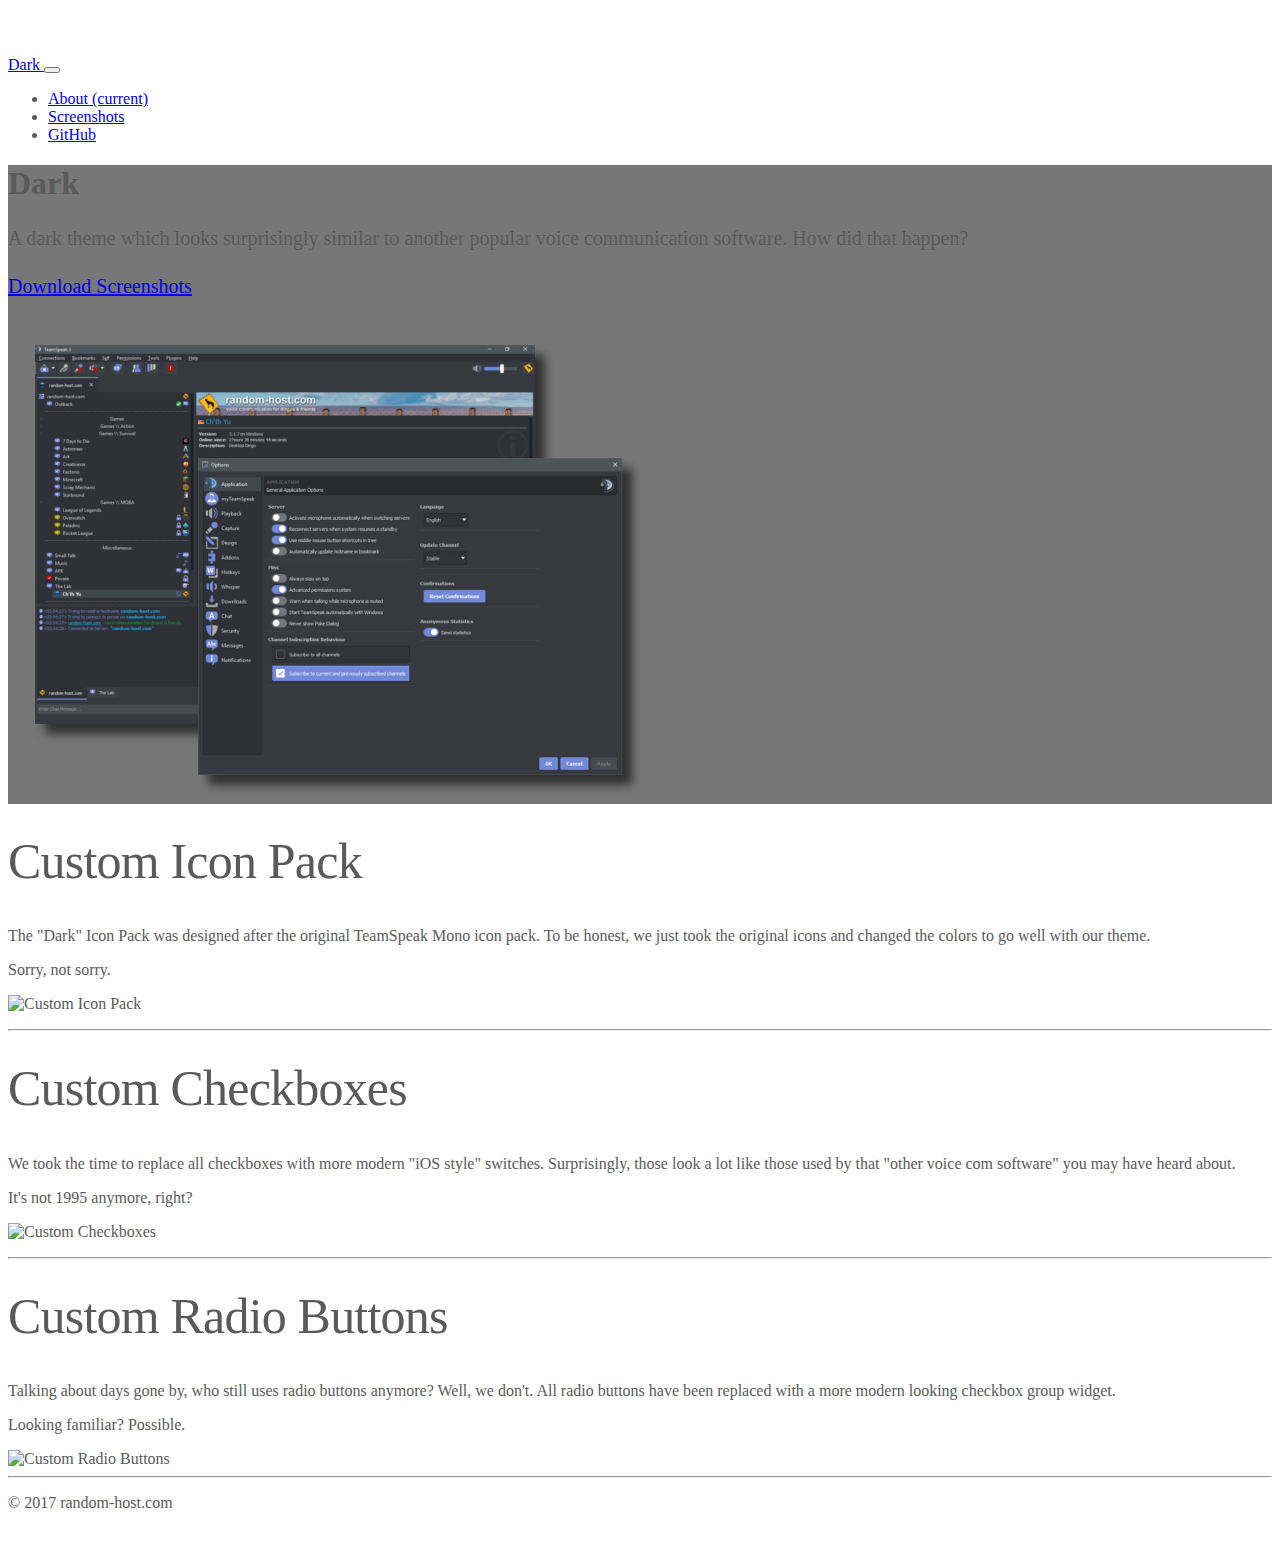
==== docs/index.html @ 949b7b4f "Merge branch 'feature/svg-only' into develop" ====
<!doctype html>
<html lang="en">
<head>
    <meta charset="utf-8">
    <meta name="viewport" content="width=device-width, initial-scale=1, shrink-to-fit=no">
    <meta name="robots" content="index, follow">
    <meta name="googlebot" content="index, follow">
    <meta name="rating" content="general">
    <title>Dark :: A dark Theme for TeamSpeak 3</title>
    <link href="./css/bootstrap.min.css" rel="stylesheet">
    <link href="./css/font-awesome.min.css" rel="stylesheet">
    <link href="./css/main.css" rel="stylesheet">
</head>
<body class="home">

<header>
    <nav class="navbar navbar-expand-md navbar-dark fixed-top bg-dark">
        <a class="navbar-brand" href="#">
            Dark
        </a>
        <button class="navbar-toggler" type="button" data-toggle="collapse"
                data-target="#navbarCollapse" aria-controls="navbarCollapse" aria-expanded="false"
                aria-label="Toggle navigation">
            <span class="navbar-toggler-icon"></span>
        </button>
        <div class="collapse navbar-collapse" id="navbarCollapse">
            <ul class="navbar-nav mr-auto">
                <li class="nav-item active">
                    <a class="nav-link" href="./">
                        <i class="fa fa-info-circle"></i>
                        About <span class="sr-only">(current)</span>
                    </a>
                </li>
                <li class="nav-item">
                    <a class="nav-link" href="./screenshots/">
                        <i class="fa fa-picture-o"></i>
                        Screenshots
                    </a>
                </li>
                <li class="nav-item">
                    <a class="nav-link" href="https://github.com/randomhost/teamspeak-dark" target="_blank">
                        <i class="fa fa-github"></i>
                        GitHub
                    </a>
                </li>
            </ul>
        </div>
    </nav>
</header>


<main role="main">

    <div id="myCarousel" class="carousel slide" data-ride="carousel">
        <div class="carousel-inner">
            <div class="carousel-item active" id="carousel-theme">
                <div class="container">
                    <div class="row">
                        <div class="col-md-5 col-lg-7">
                            <div class="carousel-caption text-left">
                                <h1>Dark</h1>
                                <p>
                                    A dark theme which looks surprisingly similar to another
                                    popular voice communication software. How did that happen?
                                </p>
                                <p>
                                    <span class="btn-group">
                                        <a class="btn btn-lg btn-primary" href="https://github.com/randomhost/teamspeak-dark/releases/latest"
                                           role="button">
                                            <i class="fa fa-download"></i>
                                            Download
                                        </a>
                                        <a class="btn btn-lg btn-secondary" href="./screenshots/"
                                           role="button">
                                            <i class="fa fa-picture-o"></i>
                                            Screenshots
                                        </a>
                                    </span>
                                </p>
                            </div>
                        </div>
                        <div class="col-md-7 col-lg-5 image d-none d-sm-none d-md-block">
                            <img class="img-fluid" src="screenshot_style.png" alt="Style">
                        </div>
                    </div>
                </div>
            </div>
        </div>
    </div>

    <div class="container marketing">
        <div class="row featurette">
            <div class="col-md-9">
                <h2 class="featurette-heading">Custom Icon Pack</h2>
                <p class="lead">
                    The &quot;Dark&quot; Icon Pack was designed after the original TeamSpeak Mono
                    icon pack. To be honest, we just took the original icons and changed the colors
                    to go well with our theme.
                </p>
                <p class="lead">
                    Sorry, not sorry.
                </p>
            </div>
            <div class="col-md-3">
                <img class="featurette-image img-fluid mx-auto" src="img/iconpack.png" alt="Custom Icon Pack">
            </div>
        </div>

        <hr class="featurette-divider">

        <div class="row featurette">
            <div class="col-md-9">
                <h2 class="featurette-heading">Custom Checkboxes</h2>
                <p class="lead">
                    We took the time to replace all checkboxes with more modern &quot;iOS style&quot;
                    switches. Surprisingly, those look a lot like those used by that
                    &quot;other voice com software&quot; you may have heard about.
                </p>
                <p class="lead">
                    It's not 1995 anymore, right?
                </p>
            </div>
            <div class="col-md-3">
                <img class="featurette-image img-fluid mx-auto" src="img/checkboxes.png" alt="Custom Checkboxes">
            </div>
        </div>

        <hr class="featurette-divider">

        <div class="row featurette">
            <div class="col-md-9">
                <h2 class="featurette-heading">Custom Radio Buttons</h2>
                <p class="lead">
                    Talking about days gone by, who still uses radio buttons anymore? Well, we don't.
                    All radio buttons have been replaced with a more modern looking checkbox group widget.
                </p>
                <p class="lead">
                    Looking familiar? Possible.
                </p>
            </div>
            <div class="col-md-3">
                <img class="featurette-image img-fluid mx-auto" src="img/radiobuttons.png" alt="Custom Radio Buttons">
            </div>
        </div>
    </div>

    <hr>

    <footer class="container">
        <p>&copy; 2017 random-host.com</p>
    </footer>

</main>

<script src="./js/jquery.min.js"></script>
<script src="./js/popper.min.js"></script>
<script src="./js/bootstrap.min.js"></script>
</body>
</html>
---- docs/css/main.css ----
body {
    padding-top: 3rem;
    padding-bottom: 1rem;
    color: #5a5a5a;
}

body.home .carousel {
    margin-bottom: 2rem;
}

.carousel-caption {
    right: 0;
    left: 0;
    bottom: 3rem;
    z-index: 10;
}

.carousel-item {
    min-height: 22rem;
    background: #777 no-repeat 50% 50%;
    background-size: cover;
}

.carousel-item .row {
    min-height: 22rem;
}

.carousel-item .row .col-sm-6 {
    min-height: 22rem;
}

.carousel-item .row .col-sm-6 .img-fluid {
    max-height: 98%;
}

.carousel-control-next,
.carousel-control-prev {
    width: 5%;
}

.carousel-item {
    background-image: url("../img/carousel.png");
}

.featurette-divider {
    margin: 1rem 0;
}

.featurette-heading {
    font-weight: 300;
    line-height: 1;
    letter-spacing: -.05rem;
}

@media (min-width: 40em) {
    .carousel-caption p {
        margin-bottom: 1.25rem;
        font-size: 1.25rem;
        line-height: 1.4;
    }

    .featurette-heading {
        font-size: 50px;
    }
}

@media (min-width: 62em) {
    .featurette-heading {
        margin-top: 2rem;
    }
}

.marketing img.rounded-circle {
    width: 140px;
    height: 140px;
}

.album {
    padding-top: 2rem;
    padding-bottom: 1rem;
    background-color: #f7f7f7;
}

.card {
    float: left;
    width: 33.333%;
    padding: .75rem;
    margin-bottom: 1rem;
    border: 0;
}

.card > a {
    margin-bottom: .75rem;
}

.card-text {
    font-size: 85%;
}
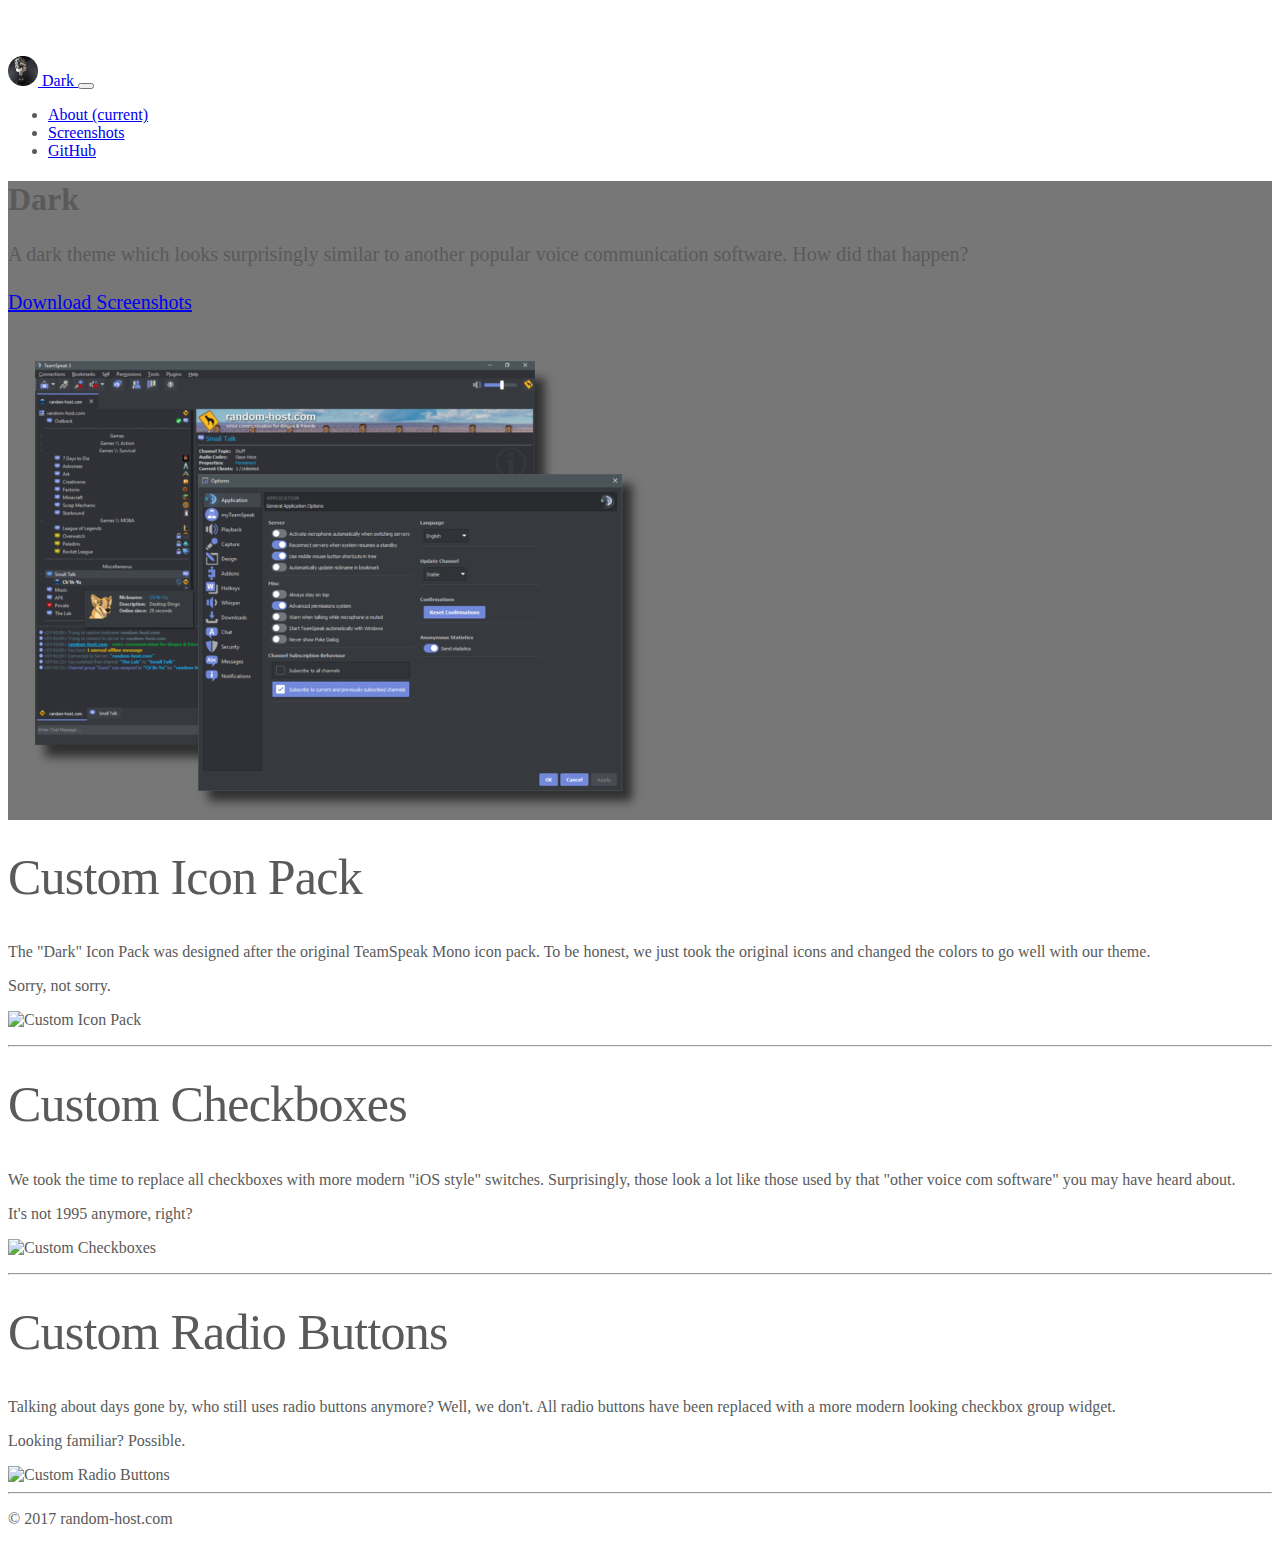
==== commit 2900f132: "Merge tag '0.10.0' into develop" ====
--- a/docs/index.html
+++ b/docs/index.html
@@ -16,6 +16,7 @@
 <header>
     <nav class="navbar navbar-expand-md navbar-dark fixed-top bg-dark">
         <a class="navbar-brand" href="#">
+            <img src="img/logo.png" width="30" height="30" class="d-inline-block align-top" alt="">
             Dark
         </a>
         <button class="navbar-toggler" type="button" data-toggle="collapse"
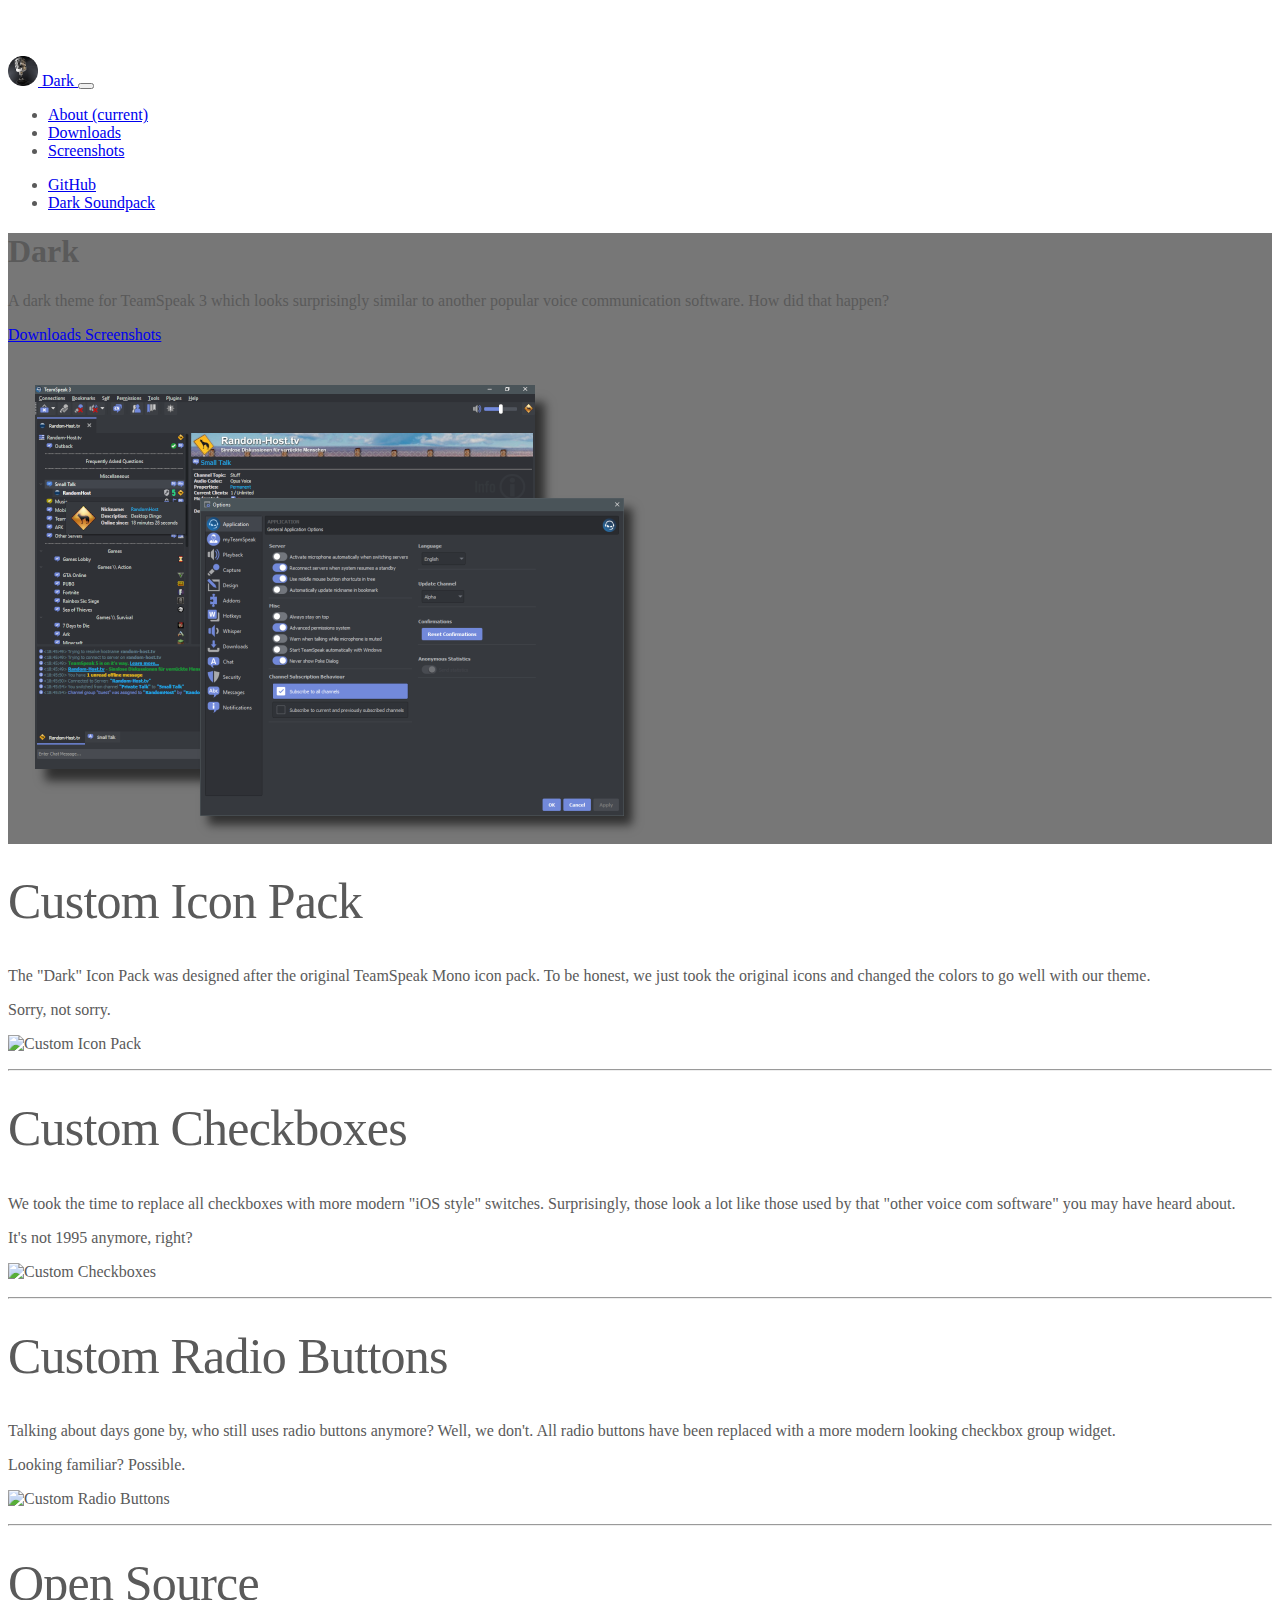
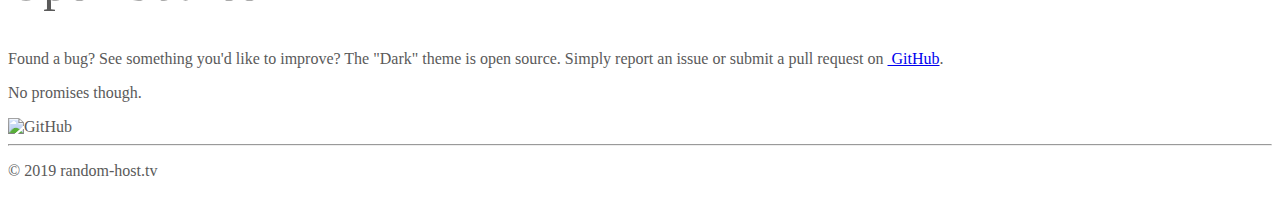
==== commit 1bbc32a1: "Merge branch 'release/0.11.0'" ====
--- a/docs/index.html
+++ b/docs/index.html
@@ -10,6 +10,9 @@
     <link href="./css/bootstrap.min.css" rel="stylesheet">
     <link href="./css/font-awesome.min.css" rel="stylesheet">
     <link href="./css/main.css" rel="stylesheet">
+    <link href="./img/apple-touch-icon.png" rel="apple-touch-icon" type="image/png">
+    <link href="./favicon.ico" rel="icon" type="image/x-icon" />
+    <link href="./favicon.ico" rel="shortcut icon" type="image/x-icon" />
 </head>
 <body class="home">
 
@@ -33,15 +36,29 @@
                     </a>
                 </li>
                 <li class="nav-item">
+                    <a class="nav-link" href="./downloads/">
+                        <i class="fa fa-cloud-download"></i>
+                        Downloads
+                    </a>
+                </li>
+                <li class="nav-item">
                     <a class="nav-link" href="./screenshots/">
                         <i class="fa fa-picture-o"></i>
                         Screenshots
                     </a>
                 </li>
+            </ul>
+            <ul class="navbar-nav ml-auto">
                 <li class="nav-item">
                     <a class="nav-link" href="https://github.com/randomhost/teamspeak-dark" target="_blank">
                         <i class="fa fa-github"></i>
                         GitHub
+                    </a>
+                </li>
+                <li class="nav-item">
+                    <a class="nav-link" href="https://github.random-host.tv/teamspeak-dark-soundpack/">
+                        <i class="fa fa-volume-up"></i>
+                        Dark Soundpack
                     </a>
                 </li>
             </ul>
@@ -57,30 +74,28 @@
             <div class="carousel-item active" id="carousel-theme">
                 <div class="container">
                     <div class="row">
-                        <div class="col-md-5 col-lg-7">
-                            <div class="carousel-caption text-left">
-                                <h1>Dark</h1>
-                                <p>
-                                    A dark theme which looks surprisingly similar to another
-                                    popular voice communication software. How did that happen?
-                                </p>
-                                <p>
-                                    <span class="btn-group">
-                                        <a class="btn btn-lg btn-primary" href="https://github.com/randomhost/teamspeak-dark/releases/latest"
-                                           role="button">
-                                            <i class="fa fa-download"></i>
-                                            Download
-                                        </a>
-                                        <a class="btn btn-lg btn-secondary" href="./screenshots/"
-                                           role="button">
-                                            <i class="fa fa-picture-o"></i>
-                                            Screenshots
-                                        </a>
-                                    </span>
-                                </p>
-                            </div>
+                        <div class="col-sm-7 carousel-text">
+                            <h1>Dark</h1>
+                            <p>
+                                A dark theme for TeamSpeak 3 which looks surprisingly similar to
+                                another popular voice communication software. How did that happen?
+                            </p>
+                            <p>
+                                <span class="btn-group">
+                                    <a class="btn btn-lg btn-primary" href="./downloads/"
+                                       role="button">
+                                        <i class="fa fa-cloud-download"></i>
+                                        Downloads
+                                    </a>
+                                    <a class="btn btn-lg btn-secondary" href="./screenshots/"
+                                       role="button">
+                                        <i class="fa fa-picture-o"></i>
+                                        Screenshots
+                                    </a>
+                                </span>
+                            </p>
                         </div>
-                        <div class="col-md-7 col-lg-5 image d-none d-sm-none d-md-block">
+                        <div class="col-sm-5 carousel-image">
                             <img class="img-fluid" src="screenshot_style.png" alt="Style">
                         </div>
                     </div>
@@ -143,12 +158,31 @@
                 <img class="featurette-image img-fluid mx-auto" src="img/radiobuttons.png" alt="Custom Radio Buttons">
             </div>
         </div>
+
+        <hr class="featurette-divider">
+
+        <div class="row featurette">
+            <div class="col-md-9">
+                <h2 class="featurette-heading">Open Source</h2>
+                <p class="lead">
+                    Found a bug? See something you'd like to improve? The &quot;Dark&quot; theme is
+                    open source. Simply report an issue or submit a pull request on
+                    <a href="https://github.com/randomhost/teamspeak-dark" target="_blank"><i class="fa fa-github"></i>&nbsp;GitHub</a>.
+                </p>
+                <p class="lead">
+                    No promises though.
+                </p>
+            </div>
+            <div class="col-md-3">
+                <img class="featurette-image img-fluid mx-auto" src="img/github.png" alt="GitHub">
+            </div>
+        </div>
     </div>
 
     <hr>
 
     <footer class="container">
-        <p>&copy; 2017 random-host.com</p>
+        <p>&copy; 2019 random-host.tv</p>
     </footer>
 
 </main>
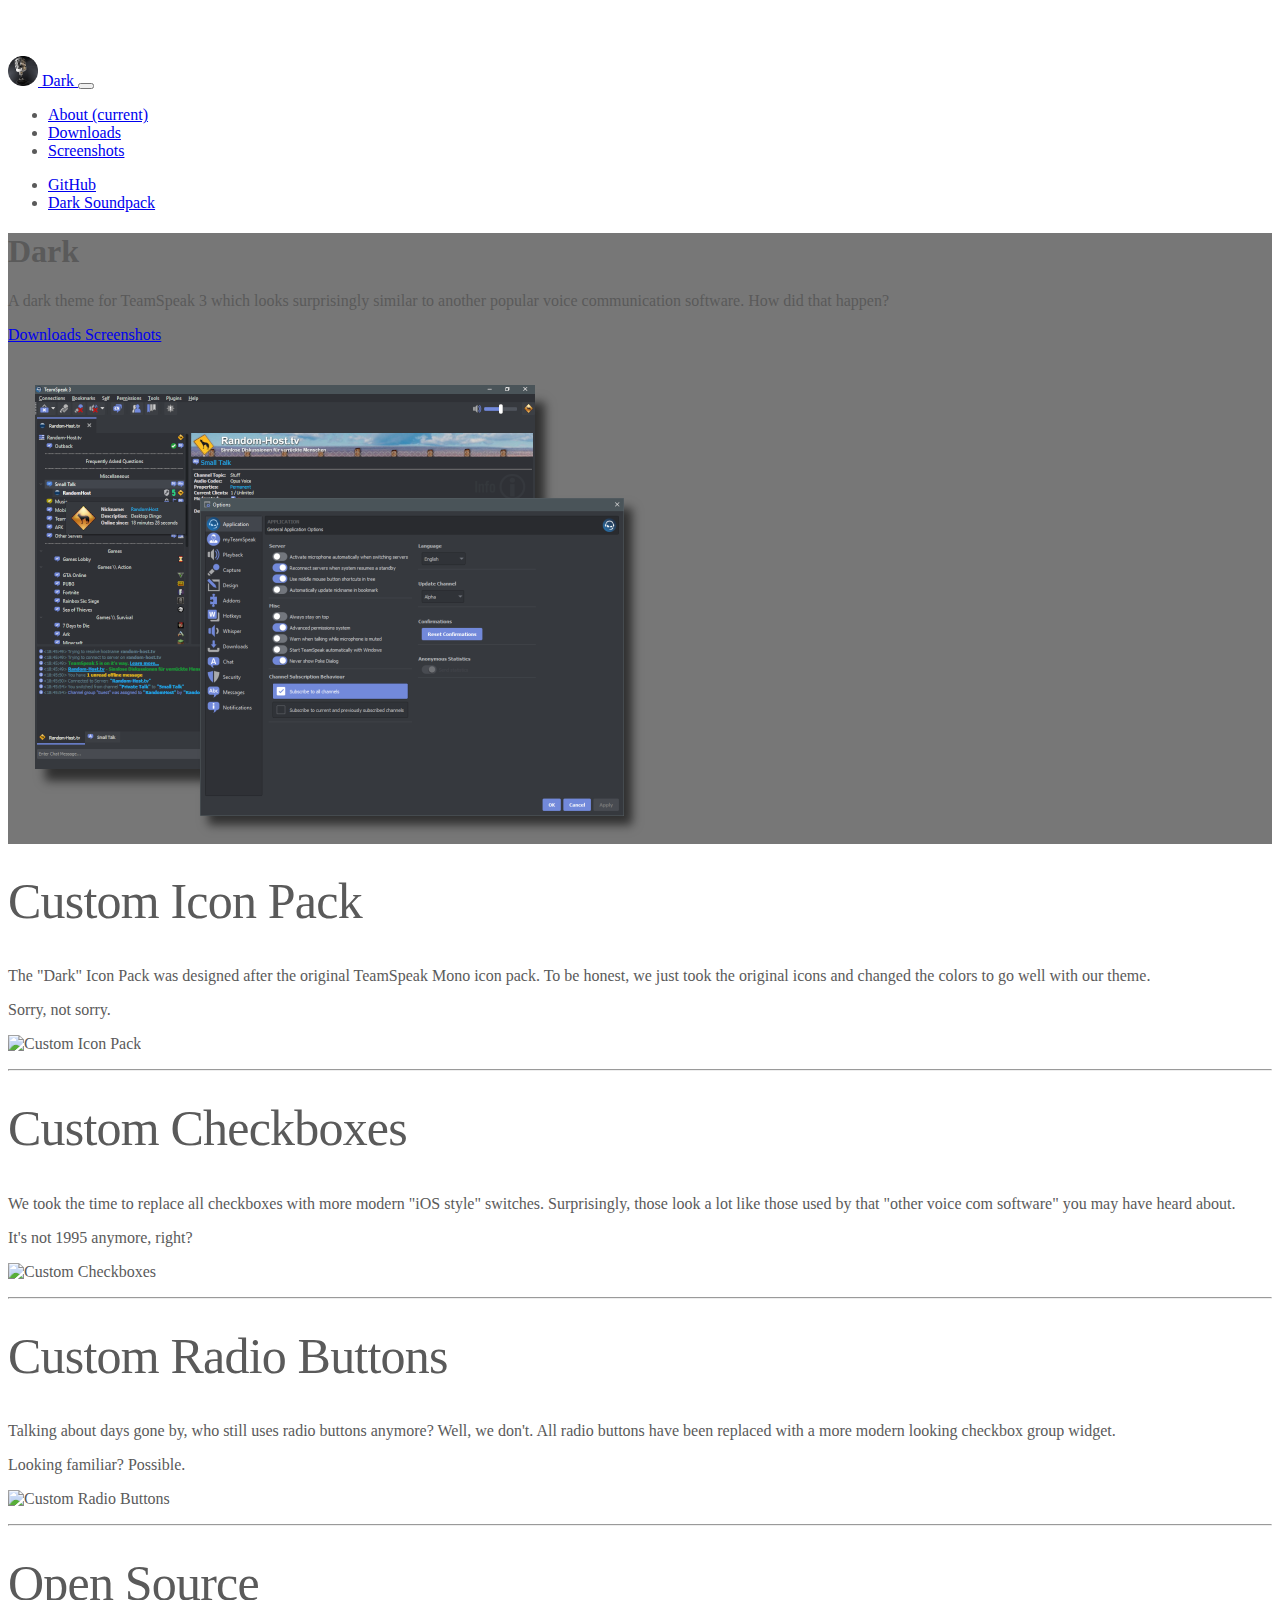
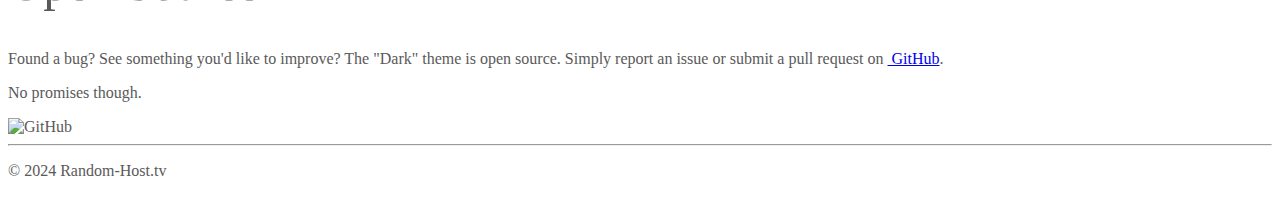
==== commit 66d732f2: "Update GitHub pages" ====
--- a/docs/index.html
+++ b/docs/index.html
@@ -182,7 +182,7 @@
     <hr>
 
     <footer class="container">
-        <p>&copy; 2019 random-host.tv</p>
+        <p>&copy; 2024 Random-Host.tv</p>
     </footer>
 
 </main>
